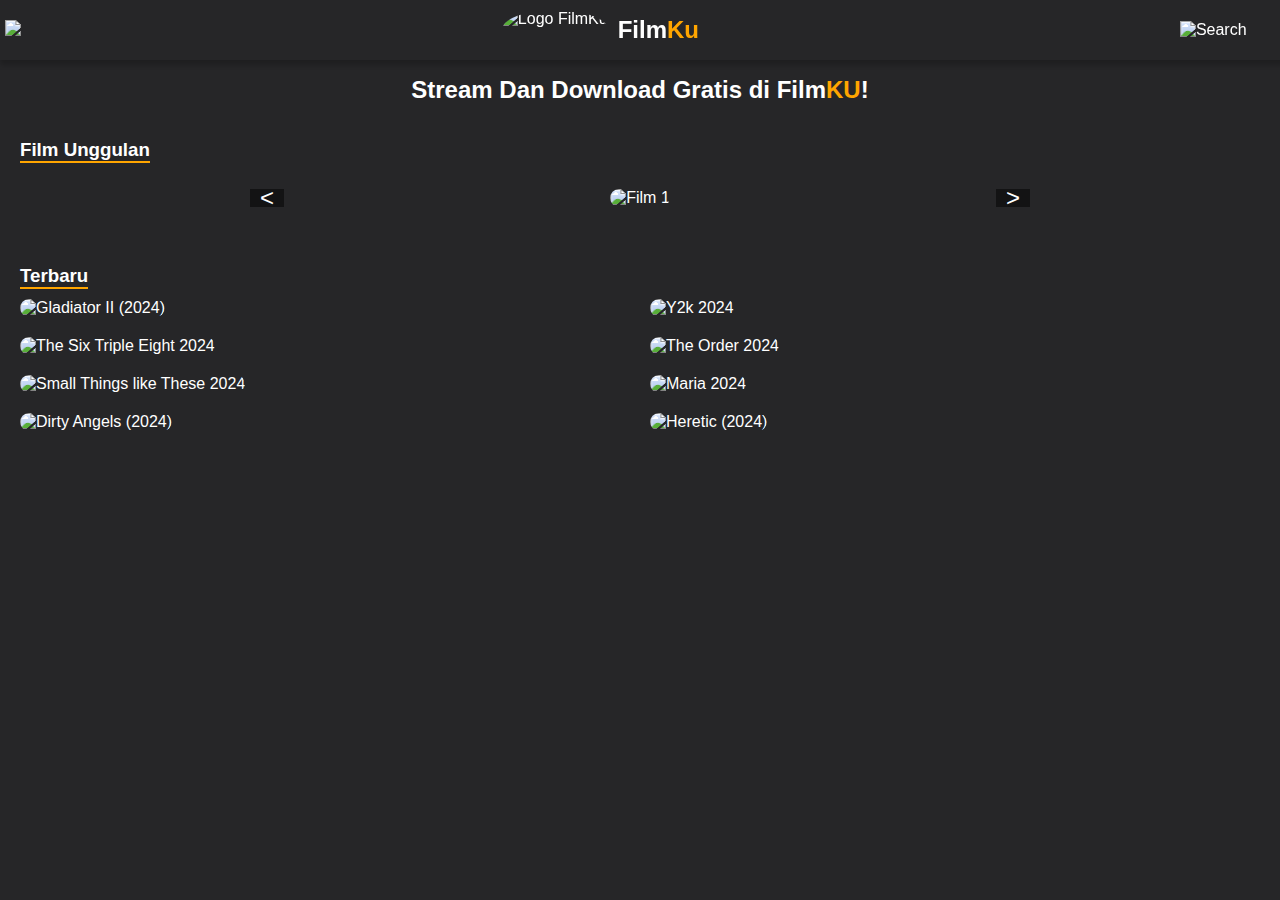
==== index.html @ 04222267 "Add files via upload" ====
<!DOCTYPE html>
<html lang="en">
<head>
  <meta charset="UTF-8">
  <meta name="viewport" content="width=device-width, initial-scale=1.0">
  <title>FilmKu</title>
  <link rel="stylesheet" href="style.css">
</head>
<body>

<!-- Header -->
<div class="header">
  <div class="menu-button" id="menuButton">
    <img src="https://blogger.googleusercontent.com/img/b/R29vZ2xl/AVvXsEiHgKk0Z7SsjOc087QyS4Ckj6SyQT6bx_J_HMfOBRyGLNR-m_cISQobg-jEBVSKW84aJ80p3HM_5hh8ff9OKb8DZV4ajb_au8PMYZ3A_IHmh7O_IfMzo9ZECYgepZuLdKHDuMqtuVwclQhEyO-Zu-luNkwm1HCLVwJ-jkLjmDrzzZLi4CdohsLxAU6zAv1Y/s116/FilmKu_20241226_070940_0000.png">
  </div>
    <div class="logo-container">
      <div class="logo">
        <img src="https://blogger.googleusercontent.com/img/b/R29vZ2xl/AVvXsEjPhVJl6J_JdQ-7zc1-qMFQAnkZNDkpbQvJIgOmOKTstghn8hSD9LRf0va9dYz5cNZdzjK0Lgw4YyBAkeOA26pwJ3ZsC5rg_ySfpOYOKQKJeR1aW_jQBUJhYC3ATrAhbCPsuS-B7URzbS3ymn0KblXdgjmVSdX2IKkBjCmP2drEKcKI1MxJIpqJhyCw2FPU/s1920/FILM (Wallpaper Telepon)_20241224_134622_0000.png" alt="Logo FilmKu">
          <h1>Film<span>Ku</span></h1>
      </div>
    </div>
    <div class="search-button" id="searchButton">
      <img src="https://blogger.googleusercontent.com/img/b/R29vZ2xl/AVvXsEg1N1-lq1zlxsqUPTmM9sa52MXcKvk-FwSGnolKu90RCCsz6e2XrUQqxknJXJlYpv5rM9skXOFmVmJ8uzCM2s3fQtohD1fVn5uhJEZ9qOZ86M9Gwycfs3O3HaQV1fXWaVkGryPtJb4UweXjVNts-_Pi2LhL7jdbWvZzrm2WyFK3dtk5YjZ4V2n3FWbx3K1Y/s116/FilmKu_20241226_070911_0000.png" alt="Search">
    </div>
    <div class="searchform" id="searchForm">
        <input type="text" id="searchInput" placeholder="Cari film..." autocomplete="off">
        <button id="searchSubmit">Cari</button>
        <div class="result-box"></div>
    </div>
    
</div>

<!-- Overlay -->
<div class="overlay" id="overlay"></div>

<!-- Sidebar -->
<div class="sidebar" id="sidebar">
    <h1><img src="https://blogger.googleusercontent.com/img/b/R29vZ2xl/AVvXsEgiqNvU1KqoaJPkoQD8T4UT63MyRPjCGz03Lx52GAoqB2y7YIbEy-KL5pVIiHxRVFeobamhmlny0Gb8j1zXMTi8EOjAfjgAgWvKTzNj9O1UUZPxCGFPgsKasMYgVa6DcVA0roKAmYAjsGB4YP7duVCUSADIeEI8MruN3-_BbQhpK6Zu-LcKw1Mr3Ngj_oiy/s318/FilmKu_20241226_143851_0000.png" alt="Logo">
    </h1>
    <ul>
      <li>
        <a href="#"><img src="https://blogger.googleusercontent.com/img/b/R29vZ2xl/AVvXsEgOqXju3kzPgmiNI-oAmad-1wB4Fs4bXtwbhxZyHoJ936ALg7feAAG_sCsjO6pEoswAHVGjhFfosv5bgmdPHJOcyX3lmWhN-2iI7Z77oQXInSzFMygqTfeKrp-mWl6WkwRvF7aoLAwzU3mWzZSJLVNfeDRRtgBr5nEPl05qRHyVvxblt5e-W2yEH-e2G3wu/s116/FilmKu_20241226_141508_0000.png" alt="Home Icon"> Home</a>
      </li>
      <li>
        <a class="collapsible"><img src="https://blogger.googleusercontent.com/img/b/R29vZ2xl/AVvXsEhfxxWWAt5Dr2GgoLzzpa74hwRKNKDjUXucI14mRQWqB5wJsI7V_pklDQpmQnVPv7Yl8RvOIU2sX2cismBdiUClrB_AK5Wlx3LAxd6Cd0Gim6RT-wDTkajuxD9uTZRyKhfJRWBtSkVH9EZX3Gq26ZKlCyms0oyanxjoqXoA3_vVES1ZFsfWfAfwB_RpF078/s116/FilmKu_20241226_141520_0000.png" alt="Series Icon"> Series</a>
        <ul class="submenu">
          <li><p><a href="#">Series Barat</a></p></li>
          <li><p><a href="#">Series Indonesia</a></p></li>
          <li><p><a href="#">Series Korea</a></p></li>
        </ul>
      </li>
      <li>
        <a class="collapsible"><img src="https://blogger.googleusercontent.com/img/b/R29vZ2xl/AVvXsEg-FV2kgjScsZAKSdJFySqs494bVQyhWGtMuVYaqHrDBWkWVZ2ygeMKq6JnehHN5Si3cdcu3i5gawu4k6CHuA4ATATcwER8W7iPBhZzAYyY33f3BEQFV-fD6ZZYezQI0rv36ofpuSxpRsD_J5OZvCwQT_26_l3zDD-LUw75alJhqjM8LsjktqYxick-zcBc/s116/FilmKu_20241226_141531_0000.png" alt="Film Icon"> Film</a>
        <ul class="submenu">
          <li><p><a href="#">Film Barat</a></p></li>
          <li><p><a href="#">Film Indonesia</a></p></li>
        </ul>
      </li>
    </ul>
</div>

<!-- Main Content -->
  <section>
    <br></br>
    <h2>Stream Dan Download Gratis di Film<span>KU</span>!</h2>
    <p><h3>Film Unggulan</h3></p>
    <div class="carousel" align=center>
    <div class="carousel-track">
          <div class="carousel-item"><img src="https://upload.wikimedia.org/wikipedia/en/d/d0/Carry_On_film_poster.jpg" alt="Film 1"></div>
          <div class="carousel-item"><img src="https://upload.wikimedia.org/wikipedia/en/a/a3/Venom_The_Last_Dance_Poster.jpg" alt="Film 5"></div>
          <div class="carousel-item"><img src="https://upload.wikimedia.org/wikipedia/id/2/25/Red_One_poster.jpg" alt="Film 2"></div>
          <div class="carousel-item"><img src="https://upload.wikimedia.org/wikipedia/en/e/ec/Kraven_the_Hunter_%28film%29_poster.jpg" alt="Film 3"></div>
          <div class="carousel-item"><img src="https://postercinema.eu/cdn/shop/files/the-substance_vcvbwfcq.jpg?v=1728146651&width=600" alt="Film 4"></div>
          <div class="carousel-item"><img src="https://upload.wikimedia.org/wikipedia/id/b/be/Juror_No._2_%282024%29.jpg" alt="Film 4"></div>
      </div>           
          <button class="carousel-btn left">&lt;</button>
          <button class="carousel-btn right">&gt;</button>
    </div>
  </section>
  <section>
    <h3>Terbaru</h3>
      <div class="film-grid">
          <div class="film-card"><img src="https://upload.wikimedia.org/wikipedia/en/0/04/Gladiator_II_%282024%29_poster.jpg" alt="Gladiator II (2024)"></div>
          <div class="film-card"><img src="https://upload.wikimedia.org/wikipedia/en/6/67/Y2k_2024_movie.jpeg" alt="Y2k 2024"></div>
          <div class="film-card"><img src="https://upload.wikimedia.org/wikipedia/en/5/58/The_Six_Triple_Eight_poster.jpg" alt="The Six Triple Eight 2024"></div>
          <div class="film-card"><img src="https://upload.wikimedia.org/wikipedia/en/d/d6/The_Order_2024_film_poster.jpg" alt="The Order 2024"></div>
          <div class="film-card"><img src="https://upload.wikimedia.org/wikipedia/en/5/5a/Small_Things_Like_These_film_poster.jpg" alt="Small Things like These 2024"></div>
          <div class="film-card"><img src="https://upload.wikimedia.org/wikipedia/en/9/9a/Maria_%282024_film%29.jpeg" alt="Maria 2024"></div>
          <div class="film-card"><img src="https://upload.wikimedia.org/wikipedia/en/3/38/Dirty_Angels_film_poster.jpg" alt="Dirty Angels (2024)"></div>
          <div class="film-card"><img src="https://upload.wikimedia.org/wikipedia/en/c/cb/Heretic_film_poster.jpg" alt="Heretic (2024)"></div>
      </div>
  </section>

<script src="scriptHome.js"> 
</script>
</body>
</html>
---- style.css ----
body {
    margin: 0;
    font-family: Arial, sans-serif;
    background-color: #262628;
    color: white;
    overflow-x: hidden;
  }

  /* Header */
  .header {
    background-color: #262628;
    height: 40px;
    width: 97%;
    padding-top: 10px;
    padding-bottom: 10px;
    padding-right: 80px;
    padding-left: 5px;
    display: flex;
    align-items: center;
    justify-content: space-between;
    position: fixed;
    box-shadow: 0 5px 5px rgba(0, 0, 0, 0.2);
    z-index: 1000; /* Pastikan di atas elemen lain */
  }

  .menu-button img,
  .search-button img {
          height: 40px;
          width: auto;
          cursor: pointer;
  }
  
  /*membuat tombol pencrian*/
  .searchform {
      display: none;
      position: absolute;
      top: 60px; /* Jarak dari tombol pencarian */
      right: 80px;
      background-color: #262628;
      padding: 5px;
      opacity: 0; /* Memulai dengan transparan */
      transition: opacity 1s ease, transform 1s ease; /* Animasi transisi */
      transform: translateY(-20px); /* Mulai dengan posisi sedikit di atas */
  }

  .searchform input {
      padding: 5px;
      font-size: 16px;
      width: 200px;
  }
  .searchform.show {
      display: block;
      opacity: 1; /* Membuat form menjadi terlihat */
      transform: translateY(0); /* Gerakkan ke posisi semula */
  }
  .searchform button {
      background-color: orange;
      color: white;
      border: none;
      padding: 5px 10px;
      margin-top: 5px;
      cursor: pointer;
      border-radius: 5px;
  }

  .searchform button:hover {
      background-color: #FF7F32;
  }
  .result-box ul{
    border-top: 1px solid #999;
    padding: 15px 10px
}
.result-box ul li{
    list-style: none;
    border-radius: 3px;
    padding: 15px 10px;
    cursor: pointer;
}
.result-box ul li:hover{
    background:  orange;
}
.result-box {
    max-height: 300px;
    overflow-y: auto;
    overflow-x: hidden;
    background-color: #262628; /* Ensure background color matches the theme */
    position: absolute;
    top: 100%; /* Position it below the search form */
    left: 0;
    width: 100%;
    z-index: 1001; /* Ensure it appears above other elements */
}
.result-box a {
  display: block;
  width: 100%;
  height: 100%;
  text-decoration: none;
  color: inherit;
  padding: 10px; /* Adjust as needed */
  border-radius: 5px; /* Adjust as needed */
}

.result-box a:hover {
  background-color: transparent; /* Adjust as needed */
  transform: scale(1.05); /* Optional: Add a hover effect */
}

  /* Membuat Sidebar */
  .sidebar {
    width: 280px;
    background-color: #1D1D1D;
    height: 100vh;
    position: fixed;
    top: 0;
    left: -300px; /* Tersembunyi di luar layar */
    transition: left 0.3s ease;
    padding: 20px;
    box-sizing: border-box;
    z-index: 1000; /* Agar di atas elemen lain */
  }

  .sidebar.open {
    left: 0; /* Muncul di layar */
  }

  .sidebar h1 {
    margin: 0 0 20px;
    display: flex;
    align-items: center;
  }

  .sidebar h1 img {
    width: 120px;
    margin: 0;
  }

  .sidebar ul {
    list-style-type: none;
    padding: 0;
    margin: 0;
  }

  .sidebar ul li {
    margin: 15px 0;
  }

  .sidebar ul li a {
    color: white;
    text-decoration: none;
    display: flex;
    align-items: center;
    padding: 15px;
    border-radius: 8px;
    cursor: pointer;
  }

  .sidebar ul li a img {
    width: 40px;
    margin-right: 15px;
  }

  .sidebar ul li a:hover {
    background-color: #1D1D1D;
  }

  .submenu {
    list-style-type: none;
    padding-left: 80px;
    display: none;
  }

  .submenu li {
    margin: 10px 0;
  }

  /* Overlay */
  .overlay {
    display: none;
    position: fixed;
    top: 0;
    left: 0;
    width: 100%;
    height: 100%;
    background: rgba(0, 0, 0, 0.5);
    z-index: 999; /* Di bawah sidebar */
  }

  .overlay.show {
    display: block;
  }

  /* Main content */
  .content {
    margin-left: 20px;
    padding: 20px;
  }

  p {
    text-indent: 50px;
  }

      .logo-container {
          display: flex;
          flex-direction: column;
          align-items: center;
          text-align: center;
      }

      .logo {
          display: flex;
          align-items: center;
          gap: 10px;
      }

      .logo img {
          height: 40px;
          width: auto;
          border-radius: 50%;
      }

      .logo h1 {
          font-size: 24px;
          margin: 0;
      }

      .logo h1 span {
          color: orange;
      }

      section {
          padding: 20px;
      }

      section h2 {
          margin-bottom: 10px;
          text-align: center;
      }
      section h2 span {
        color: orange;    
    }
      section h3 {
        margin-bottom: 10px;
        border-bottom: 2px solid orange;
        display: inline-block;
    }

  /* Membuat Carousel */  
      .carousel {
          position: relative;
          overflow: hidden;
          width: 100%;
          max-width: 800px;
          margin: 0 auto;
      }

      .carousel-track {
          display: flex;
          transition: transform 0.8s ease-in-out;
      }

      .carousel-item {
          flex-shrink: 0;
          min-width: 100%;
      }

      .carousel img {
          width: 320px;
          height: 480px;
          border-radius: 10px;
      }

      .carousel-btn {
          position: absolute;
          top: 50%;
          transform: translateY(-50%);
          background-color: rgba(0, 0, 0, 0.5);
          color: white;
          border: none;
          font-size: 24px;
          cursor: pointer;
          padding: 10px;
      }

      .carousel-btn.left {
          left: 10px;
      }

      .carousel-btn.right {
          right: 10px;
      }

  /* Membuat Film Card */    
      .film-grid {
          display: grid;
          grid-template-columns: repeat(2, 1fr);
          gap: 20px;
      }

      .film-card img {
          width: 100%;
          height: auto;
          max-width: 240px;
          border-radius: 10px;
      }

      .film-card img:hover {
          transform: scale(1.05); /* Efek zoom saat hover */
      }
a{
color: white;
text-decoration: none;
}
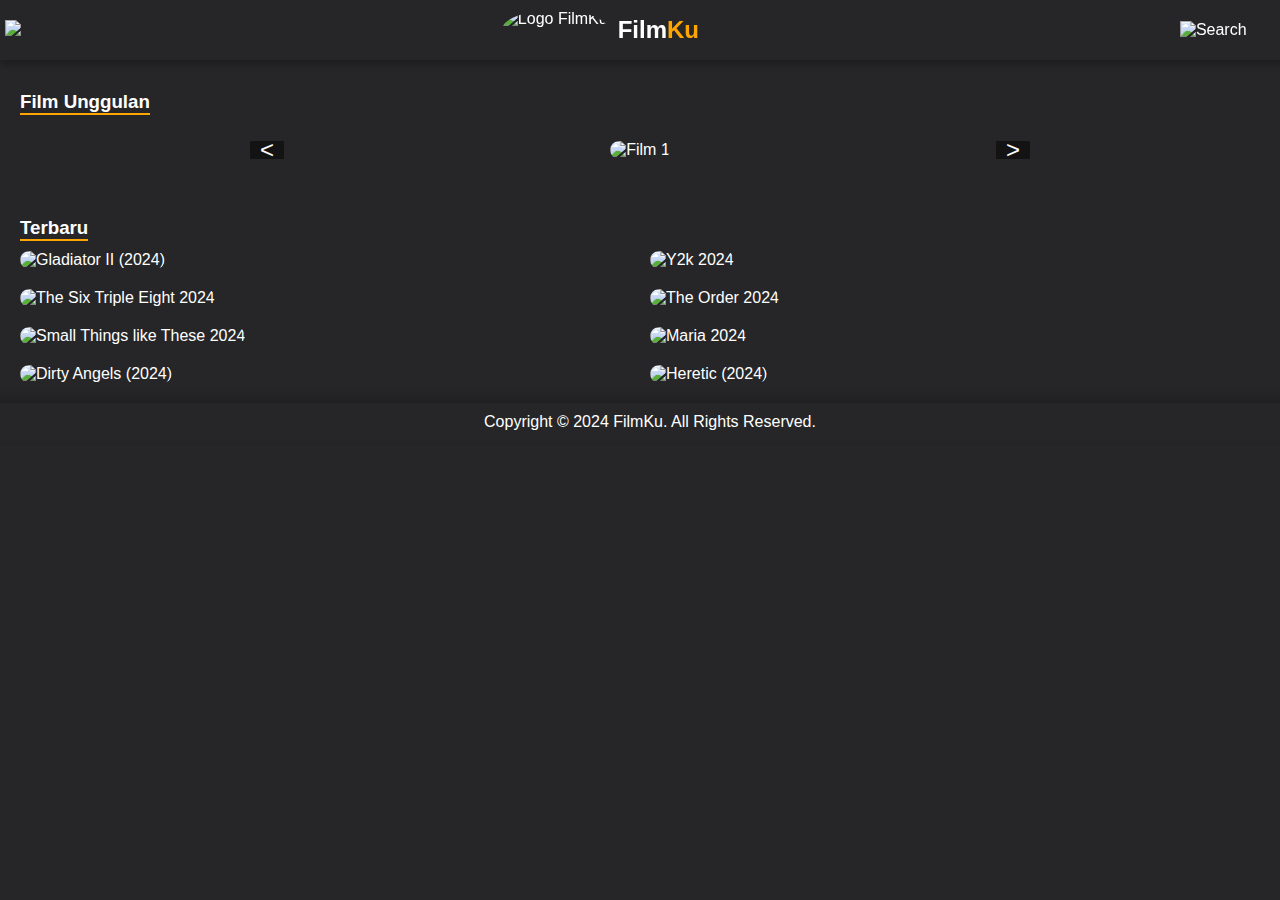
==== commit cb782472: "index.html" ====
--- a/index.html
+++ b/index.html
@@ -1,10 +1,11 @@
 <!DOCTYPE html>
-<html lang="en">
+<html lang="id">
 <head>
   <meta charset="UTF-8">
   <meta name="viewport" content="width=device-width, initial-scale=1.0">
   <title>FilmKu</title>
   <link rel="stylesheet" href="style.css">
+  <script src="https://kit.fontawesome.com/1842f0f801.js" crossorigin="anonymous"></script>
 </head>
 <body>
 
@@ -57,12 +58,17 @@
         </ul>
       </li>
     </ul>
+  <div class="social-media-icons">
+      <a href="#"><i class="fa-brands fa-telegram"></i></a>
+      <a href="#"><i class="fab fa-instagram"></i></a>
+      <a href="#"><i class="fab fa-youtube"></i></a>
+  </div>
 </div>
+  
 
 <!-- Main Content -->
   <section>
     <br></br>
-    <h2>Stream Dan Download Gratis di Film<span>KU</span>!</h2>
     <p><h3>Film Unggulan</h3></p>
     <div class="carousel" align=center>
     <div class="carousel-track">
@@ -89,8 +95,9 @@
           <div class="film-card"><img src="https://upload.wikimedia.org/wikipedia/en/3/38/Dirty_Angels_film_poster.jpg" alt="Dirty Angels (2024)"></div>
           <div class="film-card"><img src="https://upload.wikimedia.org/wikipedia/en/c/cb/Heretic_film_poster.jpg" alt="Heretic (2024)"></div>
       </div>
+
   </section>
-
+  <footer>Copyright © 2024 FilmKu. All Rights Reserved.</footer>
 <script src="scriptHome.js"> 
 </script>
 </body>
--- a/style.css
+++ b/style.css
@@ -20,7 +20,7 @@
     justify-content: space-between;
     position: fixed;
     box-shadow: 0 5px 5px rgba(0, 0, 0, 0.2);
-    z-index: 1000; /* Pastikan di atas elemen lain */
+    z-index: 1000; /* Ensure it is above other elements */
   }
 
   .menu-button img,
@@ -41,6 +41,7 @@
       opacity: 0; /* Memulai dengan transparan */
       transition: opacity 1s ease, transform 1s ease; /* Animasi transisi */
       transform: translateY(-20px); /* Mulai dengan posisi sedikit di atas */
+      z-index: 1001; /* Ensure it is above other elements */
   }
 
   .searchform input {
@@ -88,7 +89,7 @@
     top: 100%; /* Position it below the search form */
     left: 0;
     width: 100%;
-    z-index: 1001; /* Ensure it appears above other elements */
+    z-index: 1001; /* Ensure it is above other elements */
 }
 .result-box a {
   display: block;
@@ -116,7 +117,7 @@
     transition: left 0.3s ease;
     padding: 20px;
     box-sizing: border-box;
-    z-index: 1000; /* Agar di atas elemen lain */
+    z-index: 1000; /* Ensure it is above other elements */
   }
 
   .sidebar.open {
@@ -172,6 +173,10 @@
   .submenu li {
     margin: 10px 0;
   }
+.sidebar {
+  overflow-y: auto;
+  max-height: 100vh;
+}
 
   /* Overlay */
   .overlay {
@@ -182,11 +187,20 @@
     width: 100%;
     height: 100%;
     background: rgba(0, 0, 0, 0.5);
-    z-index: 999; /* Di bawah sidebar */
+    z-index: 999; /* Ensure it is below the sidebar */
   }
 
   .overlay.show {
     display: block;
+  }
+
+  /*social-media-icons*/
+  .social-media-icons {
+    display: flex;
+    justify-content: space-around;
+    font-size: 20px;
+    gap: 10px;
+    margin-top: 350px;
   }
 
   /* Main content */
@@ -233,7 +247,7 @@
 
       section h2 {
           margin-bottom: 10px;
-          text-align: center;
+          text-align: left;
       }
       section h2 span {
         color: orange;    
@@ -288,6 +302,94 @@
       .carousel-btn.right {
           right: 10px;
       }
+  /* membuat video container */
+      
+    .video-container {
+      position: relative;
+      padding-top: 56.25%; /* 16:9 Aspect Ratio */
+      margin: 20px 0;
+  }
+  .video-container iframe {
+      position: absolute;
+      top: 0;
+      left: 0;
+      width: 100%;
+      height: 100%;
+      border: none;
+  } 
+
+/*memberi jarak pada bagian atas agar tidak tertutup header */
+.jarakatas {
+  padding-top: 40px; 
+  }
+.judulfilm {
+  font-size:20px;
+  padding: 0 20px 0 20px;
+}   
+
+/*informasi dari film */
+p1 {
+  text-indent: 0;
+}
+.container {
+  display: grid;
+  grid-template-columns: 1fr 2fr;
+  gap: 10px;
+  max-width: 800px;
+  margin: 20px auto;
+  color: #fff;
+  padding: 0 20px 0 20px;
+}
+
+.poster img {
+  width: 100%;
+  border-radius: 10px;
+}
+
+.info {
+  display: grid;
+  grid-template-columns: auto auto;
+  gap: 20px;
+}
+
+.detail {
+  display: grid;
+  grid-template-rows: repeat(4, auto);
+  gap: 10px;
+  line-height: 2;
+}
+
+.value {
+  display: grid;
+  grid-template-rows: repeat(4, auto);
+  gap: 10px;
+  line-height:2;
+  text-align: left;
+  color: orange;
+}
+
+.buttons {
+  display: grid;
+  grid-template-columns: repeat(2, 1fr);
+  gap: 10px;
+  margin-top: 10px;
+}
+
+.buttons button {
+  padding: 10px;
+  border: none;
+  border-radius: 5px;
+  cursor: pointer;
+  font-weight: bold;
+  background-color: orange;
+}
+
+.description {
+  grid-column: span 2;
+  margin-top: 10px;
+  line-height: 1.5;
+  text-align: justify;
+}
 
   /* Membuat Film Card */    
       .film-grid {
@@ -310,3 +412,13 @@
 color: white;
 text-decoration: none;
 }
+
+footer {
+    background-color: #262628;
+    color: white;
+    text-align: center;
+    padding: 10px;
+    bottom: 0;
+    width: 100%;
+    box-shadow: -10px -5px 10px rgba(0, 0, 0, 0.2);
+}
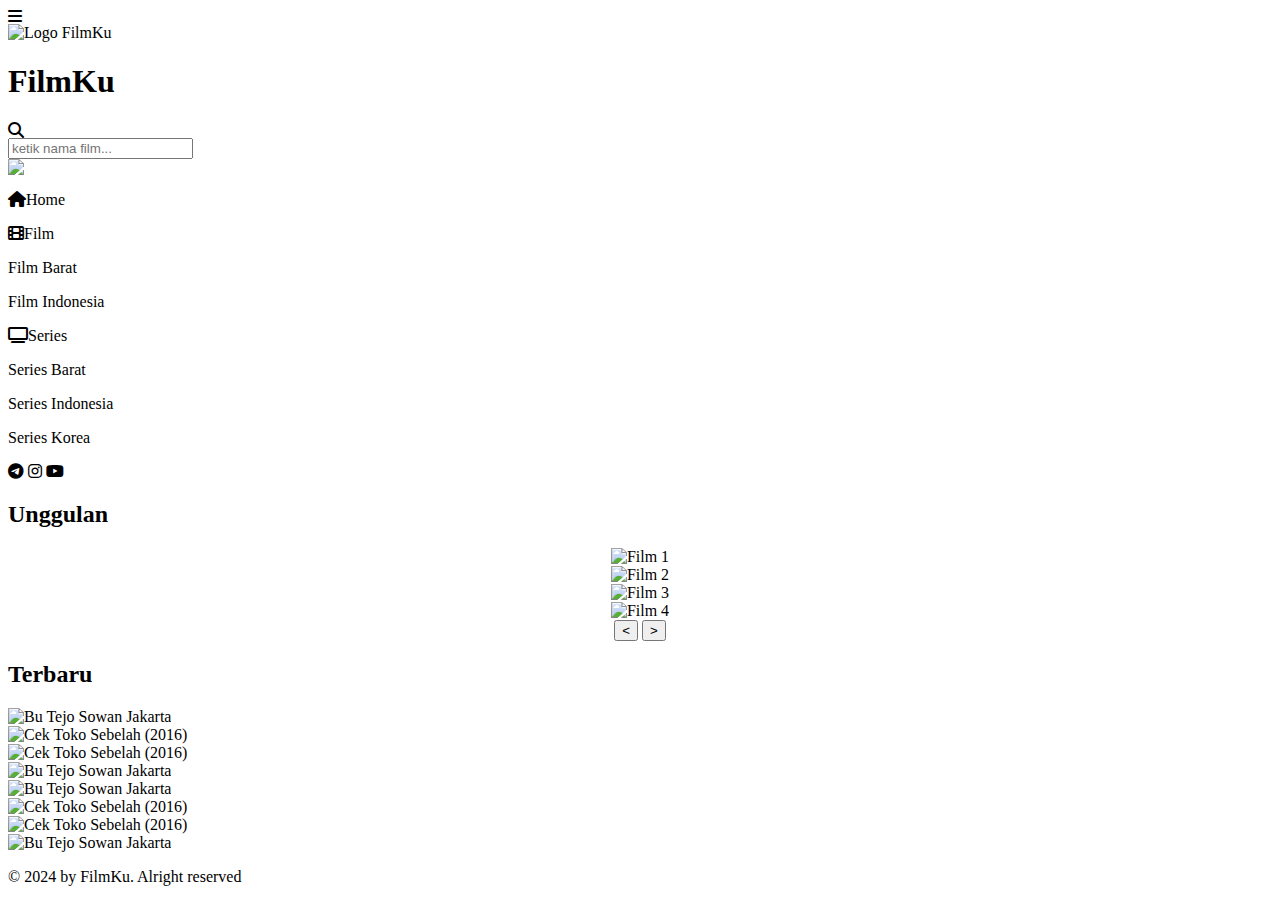
==== commit 667ed2d8: "index.html" ====
--- a/index.html
+++ b/index.html
@@ -1,108 +1,91 @@
-<!DOCTYPE html>
 <html lang="id">
 <head>
-  <meta charset="UTF-8">
-  <meta name="viewport" content="width=device-width, initial-scale=1.0">
-  <title>FilmKu</title>
-  <link rel="stylesheet" href="style.css">
-  <script src="https://kit.fontawesome.com/1842f0f801.js" crossorigin="anonymous"></script>
+    <meta charset="UTF-8">
+    <meta name="viewport" content="width=device-width, initial-scale=1.0">
+    <title>prototype</title>
+    <link rel="preconnect" href="https://fonts.googleapis.com">
+    <link rel="preconnect" href="https://fonts.googleapis.com">
+    <link rel="preconnect" href="https://fonts.gstatic.com" crossorigin>
+    <link href="https://fonts.googleapis.com/css2?family=Ubuntu:wght@500;700&display=swap" rel="stylesheet">
+    <link href="https://cdnjs.cloudflare.com/ajax/libs/font-awesome/6.5.1/css/all.min.css" rel="stylesheet">
+    <link href="styles.css" rel="stylesheet">
 </head>
 <body>
+    <header class="header">
+        <div class="menu-btn">
+            <i class="fas fa-bars"></i>
+        </div>
+        <div class="logo-container">
+            <div class="logo">
+                <img src="https://blogger.googleusercontent.com/img/b/R29vZ2xl/AVvXsEjPhVJl6J_JdQ-7zc1-qMFQAnkZNDkpbQvJIgOmOKTstghn8hSD9LRf0va9dYz5cNZdzjK0Lgw4YyBAkeOA26pwJ3ZsC5rg_ySfpOYOKQKJeR1aW_jQBUJhYC3ATrAhbCPsuS-B7URzbS3ymn0KblXdgjmVSdX2IKkBjCmP2drEKcKI1MxJIpqJhyCw2FPU/s1920/FILM (Wallpaper Telepon)_20241224_134622_0000.png" alt="Logo FilmKu">
+                <h1>Film<span>Ku</span></h1>
+            </div>
+        </div>
+        <div class="search-button" id="searchButton">
+            <i class="fas fa-search"></i>
+        </div>
+        <div class="search-container" id="searchContainer">
+            <input type="text" id="searchInput" placeholder="ketik nama film..." autocomplete="off">
+            <div class="result-box"></div>
+        </div>
+    </header>
+    <div class="overlay"></div>
+    <div class="container">
+        <div class="logosidebar">
+            <img src="https://blogger.googleusercontent.com/img/b/R29vZ2xl/AVvXsEjPhVJl6J_JdQ-7zc1-qMFQAnkZNDkpbQvJIgOmOKTstghn8hSD9LRf0va9dYz5cNZdzjK0Lgw4YyBAkeOA26pwJ3ZsC5rg_ySfpOYOKQKJeR1aW_jQBUJhYC3ATrAhbCPsuS-B7URzbS3ymn0KblXdgjmVSdX2IKkBjCmP2drEKcKI1MxJIpqJhyCw2FPU/s1920/FILM (Wallpaper Telepon)_20241224_134622_0000.png">
+        </div>
+        <div class="menu">
+            <p class="menu-item"><i class="fas fa-home"></i>Home</p>
+            <p class="menu-item collapsible"><i class="fas fa-film"></i>Film</p>
+            <div class="submenu">
+                <p>Film Barat</p>
+                <p>Film Indonesia</p>
+            </div>
+            <p class="menu-item collapsible"><i class="fas fa-tv"></i>Series</p>
+            <div class="submenu">
+                <p>Series Barat</p>
+                <p>Series Indonesia</p>
+                <p>Series Korea</p>
+            </div>
+        </div>
+        <div class="socialmedia">
+            <i class="fab fa-telegram"></i>
+            <i class="fab fa-instagram"></i>
+            <i class="fab fa-youtube"></i>
+        </div>
+    </div>
 
-<!-- Header -->
-<div class="header">
-  <div class="menu-button" id="menuButton">
-    <img src="https://blogger.googleusercontent.com/img/b/R29vZ2xl/AVvXsEiHgKk0Z7SsjOc087QyS4Ckj6SyQT6bx_J_HMfOBRyGLNR-m_cISQobg-jEBVSKW84aJ80p3HM_5hh8ff9OKb8DZV4ajb_au8PMYZ3A_IHmh7O_IfMzo9ZECYgepZuLdKHDuMqtuVwclQhEyO-Zu-luNkwm1HCLVwJ-jkLjmDrzzZLi4CdohsLxAU6zAv1Y/s116/FilmKu_20241226_070940_0000.png">
-  </div>
-    <div class="logo-container">
-      <div class="logo">
-        <img src="https://blogger.googleusercontent.com/img/b/R29vZ2xl/AVvXsEjPhVJl6J_JdQ-7zc1-qMFQAnkZNDkpbQvJIgOmOKTstghn8hSD9LRf0va9dYz5cNZdzjK0Lgw4YyBAkeOA26pwJ3ZsC5rg_ySfpOYOKQKJeR1aW_jQBUJhYC3ATrAhbCPsuS-B7URzbS3ymn0KblXdgjmVSdX2IKkBjCmP2drEKcKI1MxJIpqJhyCw2FPU/s1920/FILM (Wallpaper Telepon)_20241224_134622_0000.png" alt="Logo FilmKu">
-          <h1>Film<span>Ku</span></h1>
-      </div>
+    <section>
+         <h2>Unggulan</h2>
+         <div class="carousel" align=center>
+             <div class="carousel-track">
+                 <div class="carousel-item"><img src="https://m.media-amazon.com/images/M/MV5BNmQ4ZmM2NmItZGMwNi00ODhiLWFjZTMtMDdmYzg3YjdiNWM0XkEyXkFqcGc@._V1_.jpg" alt="Film 1"></div>
+                 <div class="carousel-item"><img src="https://www.lavanguardia.com/peliculas-series/images/serie/poster/2022/11/w1280/9mYjnTjWexrZzQC1WBlz8BOOiAi.jpg" alt="Film 2"></div>
+                 <div class="carousel-item"><img src="https://m.media-amazon.com/images/M/MV5BNmQ4ZmM2NmItZGMwNi00ODhiLWFjZTMtMDdmYzg3YjdiNWM0XkEyXkFqcGc@._V1_.jpg" alt="Film 3"></div>
+                 <div class="carousel-item"><img src="https://www.lavanguardia.com/peliculas-series/images/serie/poster/2022/11/w1280/9mYjnTjWexrZzQC1WBlz8BOOiAi.jpg" alt="Film 4"></div>
+             </div>
+             <button class="carousel-btn left">&lt;</button>
+             <button class="carousel-btn right">&gt;</button>
+         </div>
+     </section>
+             <section>
+         <h2>Terbaru</h2>
+         <div class="film-grid">
+             <div class="film-card"><img src="https://m.media-amazon.com/images/M/MV5BNmQ4ZmM2NmItZGMwNi00ODhiLWFjZTMtMDdmYzg3YjdiNWM0XkEyXkFqcGc@._V1_.jpg" alt="Bu Tejo Sowan Jakarta"></div>
+             <div class="film-card"><img src="https://www.lavanguardia.com/peliculas-series/images/serie/poster/2022/11/w1280/9mYjnTjWexrZzQC1WBlz8BOOiAi.jpg" alt="Cek Toko Sebelah (2016)"></div>
+             <div class="film-card"><img src="https://www.lavanguardia.com/peliculas-series/images/serie/poster/2022/11/w1280/9mYjnTjWexrZzQC1WBlz8BOOiAi.jpg" alt="Cek Toko Sebelah (2016)"></div>
+             <div class="film-card"><img src="https://m.media-amazon.com/images/M/MV5BNmQ4ZmM2NmItZGMwNi00ODhiLWFjZTMtMDdmYzg3YjdiNWM0XkEyXkFqcGc@._V1_.jpg" alt="Bu Tejo Sowan Jakarta"></div>
+             <div class="film-card"><img src="https://m.media-amazon.com/images/M/MV5BNmQ4ZmM2NmItZGMwNi00ODhiLWFjZTMtMDdmYzg3YjdiNWM0XkEyXkFqcGc@._V1_.jpg" alt="Bu Tejo Sowan Jakarta"></div>
+             <div class="film-card"><img src="https://www.lavanguardia.com/peliculas-series/images/serie/poster/2022/11/w1280/9mYjnTjWexrZzQC1WBlz8BOOiAi.jpg" alt="Cek Toko Sebelah (2016)"></div>
+             <div class="film-card"><img src="https://www.lavanguardia.com/peliculas-series/images/serie/poster/2022/11/w1280/9mYjnTjWexrZzQC1WBlz8BOOiAi.jpg" alt="Cek Toko Sebelah (2016)"></div>
+             <div class="film-card"><img src="https://m.media-amazon.com/images/M/MV5BNmQ4ZmM2NmItZGMwNi00ODhiLWFjZTMtMDdmYzg3YjdiNWM0XkEyXkFqcGc@._V1_.jpg" alt="Bu Tejo Sowan Jakarta"></div>
+         </div>
+     </section>
+
+    <script src="scriptHome.js"></script>
+</body>
+<footer>
+    <div class="footer">
+        <p>© 2024 by FilmKu. Alright reserved</p>
     </div>
-    <div class="search-button" id="searchButton">
-      <img src="https://blogger.googleusercontent.com/img/b/R29vZ2xl/AVvXsEg1N1-lq1zlxsqUPTmM9sa52MXcKvk-FwSGnolKu90RCCsz6e2XrUQqxknJXJlYpv5rM9skXOFmVmJ8uzCM2s3fQtohD1fVn5uhJEZ9qOZ86M9Gwycfs3O3HaQV1fXWaVkGryPtJb4UweXjVNts-_Pi2LhL7jdbWvZzrm2WyFK3dtk5YjZ4V2n3FWbx3K1Y/s116/FilmKu_20241226_070911_0000.png" alt="Search">
-    </div>
-    <div class="searchform" id="searchForm">
-        <input type="text" id="searchInput" placeholder="Cari film..." autocomplete="off">
-        <button id="searchSubmit">Cari</button>
-        <div class="result-box"></div>
-    </div>
-    
-</div>
-
-<!-- Overlay -->
-<div class="overlay" id="overlay"></div>
-
-<!-- Sidebar -->
-<div class="sidebar" id="sidebar">
-    <h1><img src="https://blogger.googleusercontent.com/img/b/R29vZ2xl/AVvXsEgiqNvU1KqoaJPkoQD8T4UT63MyRPjCGz03Lx52GAoqB2y7YIbEy-KL5pVIiHxRVFeobamhmlny0Gb8j1zXMTi8EOjAfjgAgWvKTzNj9O1UUZPxCGFPgsKasMYgVa6DcVA0roKAmYAjsGB4YP7duVCUSADIeEI8MruN3-_BbQhpK6Zu-LcKw1Mr3Ngj_oiy/s318/FilmKu_20241226_143851_0000.png" alt="Logo">
-    </h1>
-    <ul>
-      <li>
-        <a href="#"><img src="https://blogger.googleusercontent.com/img/b/R29vZ2xl/AVvXsEgOqXju3kzPgmiNI-oAmad-1wB4Fs4bXtwbhxZyHoJ936ALg7feAAG_sCsjO6pEoswAHVGjhFfosv5bgmdPHJOcyX3lmWhN-2iI7Z77oQXInSzFMygqTfeKrp-mWl6WkwRvF7aoLAwzU3mWzZSJLVNfeDRRtgBr5nEPl05qRHyVvxblt5e-W2yEH-e2G3wu/s116/FilmKu_20241226_141508_0000.png" alt="Home Icon"> Home</a>
-      </li>
-      <li>
-        <a class="collapsible"><img src="https://blogger.googleusercontent.com/img/b/R29vZ2xl/AVvXsEhfxxWWAt5Dr2GgoLzzpa74hwRKNKDjUXucI14mRQWqB5wJsI7V_pklDQpmQnVPv7Yl8RvOIU2sX2cismBdiUClrB_AK5Wlx3LAxd6Cd0Gim6RT-wDTkajuxD9uTZRyKhfJRWBtSkVH9EZX3Gq26ZKlCyms0oyanxjoqXoA3_vVES1ZFsfWfAfwB_RpF078/s116/FilmKu_20241226_141520_0000.png" alt="Series Icon"> Series</a>
-        <ul class="submenu">
-          <li><p><a href="#">Series Barat</a></p></li>
-          <li><p><a href="#">Series Indonesia</a></p></li>
-          <li><p><a href="#">Series Korea</a></p></li>
-        </ul>
-      </li>
-      <li>
-        <a class="collapsible"><img src="https://blogger.googleusercontent.com/img/b/R29vZ2xl/AVvXsEg-FV2kgjScsZAKSdJFySqs494bVQyhWGtMuVYaqHrDBWkWVZ2ygeMKq6JnehHN5Si3cdcu3i5gawu4k6CHuA4ATATcwER8W7iPBhZzAYyY33f3BEQFV-fD6ZZYezQI0rv36ofpuSxpRsD_J5OZvCwQT_26_l3zDD-LUw75alJhqjM8LsjktqYxick-zcBc/s116/FilmKu_20241226_141531_0000.png" alt="Film Icon"> Film</a>
-        <ul class="submenu">
-          <li><p><a href="#">Film Barat</a></p></li>
-          <li><p><a href="#">Film Indonesia</a></p></li>
-        </ul>
-      </li>
-    </ul>
-  <div class="social-media-icons">
-      <a href="#"><i class="fa-brands fa-telegram"></i></a>
-      <a href="#"><i class="fab fa-instagram"></i></a>
-      <a href="#"><i class="fab fa-youtube"></i></a>
-  </div>
-</div>
-  
-
-<!-- Main Content -->
-  <section>
-    <br></br>
-    <p><h3>Film Unggulan</h3></p>
-    <div class="carousel" align=center>
-    <div class="carousel-track">
-          <div class="carousel-item"><img src="https://upload.wikimedia.org/wikipedia/en/d/d0/Carry_On_film_poster.jpg" alt="Film 1"></div>
-          <div class="carousel-item"><img src="https://upload.wikimedia.org/wikipedia/en/a/a3/Venom_The_Last_Dance_Poster.jpg" alt="Film 5"></div>
-          <div class="carousel-item"><img src="https://upload.wikimedia.org/wikipedia/id/2/25/Red_One_poster.jpg" alt="Film 2"></div>
-          <div class="carousel-item"><img src="https://upload.wikimedia.org/wikipedia/en/e/ec/Kraven_the_Hunter_%28film%29_poster.jpg" alt="Film 3"></div>
-          <div class="carousel-item"><img src="https://postercinema.eu/cdn/shop/files/the-substance_vcvbwfcq.jpg?v=1728146651&width=600" alt="Film 4"></div>
-          <div class="carousel-item"><img src="https://upload.wikimedia.org/wikipedia/id/b/be/Juror_No._2_%282024%29.jpg" alt="Film 4"></div>
-      </div>           
-          <button class="carousel-btn left">&lt;</button>
-          <button class="carousel-btn right">&gt;</button>
-    </div>
-  </section>
-  <section>
-    <h3>Terbaru</h3>
-      <div class="film-grid">
-          <div class="film-card"><img src="https://upload.wikimedia.org/wikipedia/en/0/04/Gladiator_II_%282024%29_poster.jpg" alt="Gladiator II (2024)"></div>
-          <div class="film-card"><img src="https://upload.wikimedia.org/wikipedia/en/6/67/Y2k_2024_movie.jpeg" alt="Y2k 2024"></div>
-          <div class="film-card"><img src="https://upload.wikimedia.org/wikipedia/en/5/58/The_Six_Triple_Eight_poster.jpg" alt="The Six Triple Eight 2024"></div>
-          <div class="film-card"><img src="https://upload.wikimedia.org/wikipedia/en/d/d6/The_Order_2024_film_poster.jpg" alt="The Order 2024"></div>
-          <div class="film-card"><img src="https://upload.wikimedia.org/wikipedia/en/5/5a/Small_Things_Like_These_film_poster.jpg" alt="Small Things like These 2024"></div>
-          <div class="film-card"><img src="https://upload.wikimedia.org/wikipedia/en/9/9a/Maria_%282024_film%29.jpeg" alt="Maria 2024"></div>
-          <div class="film-card"><img src="https://upload.wikimedia.org/wikipedia/en/3/38/Dirty_Angels_film_poster.jpg" alt="Dirty Angels (2024)"></div>
-          <div class="film-card"><img src="https://upload.wikimedia.org/wikipedia/en/c/cb/Heretic_film_poster.jpg" alt="Heretic (2024)"></div>
-      </div>
-
-  </section>
-  <footer>Copyright © 2024 FilmKu. All Rights Reserved.</footer>
-<script src="scriptHome.js"> 
-</script>
-</body>
 </html>
-
-
-
-
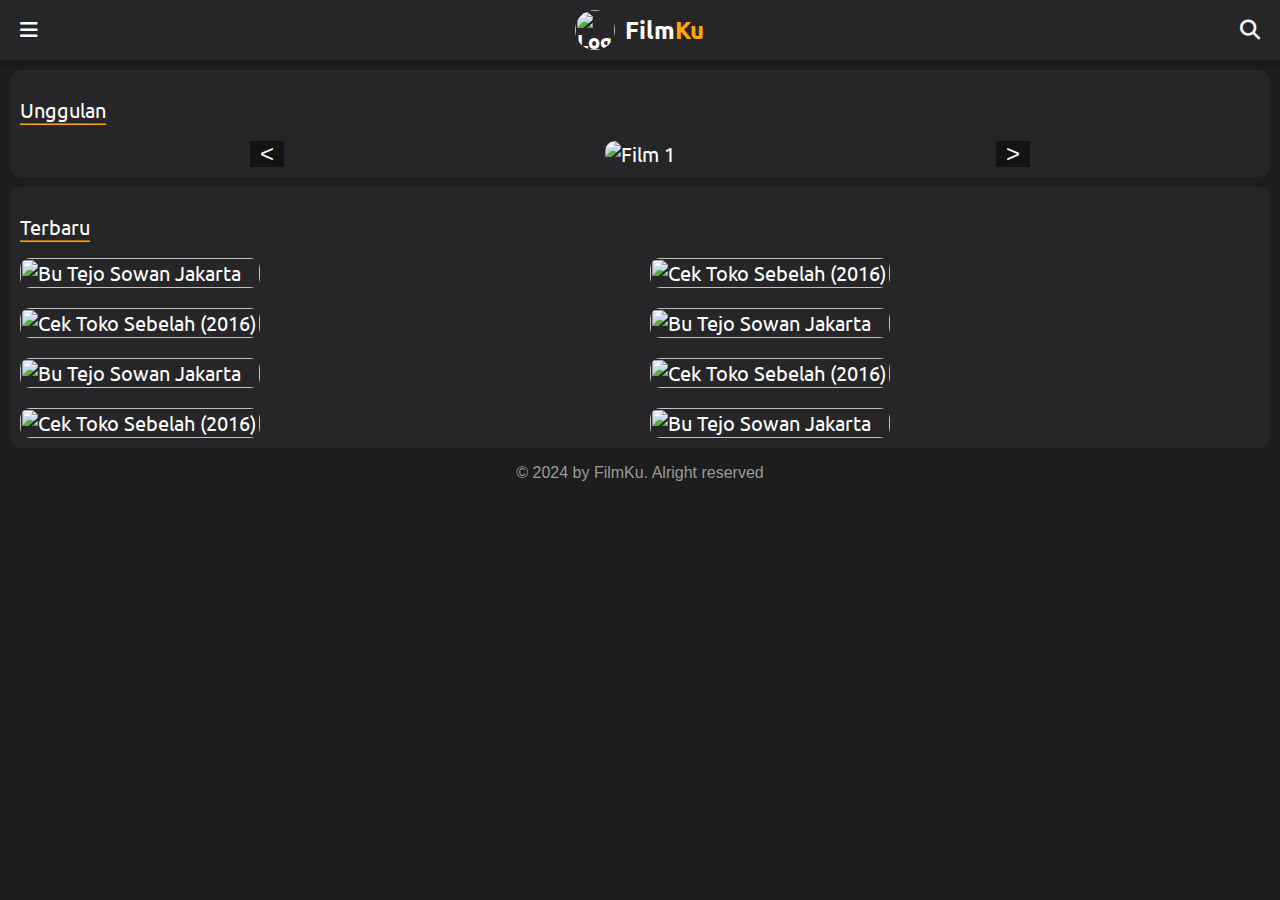
==== commit 7f143445: "Update index.html" ====
--- a/index.html
+++ b/index.html
@@ -2,7 +2,7 @@
 <head>
     <meta charset="UTF-8">
     <meta name="viewport" content="width=device-width, initial-scale=1.0">
-    <title>prototype</title>
+    <title>FilmKu</title>
     <link rel="preconnect" href="https://fonts.googleapis.com">
     <link rel="preconnect" href="https://fonts.googleapis.com">
     <link rel="preconnect" href="https://fonts.gstatic.com" crossorigin>
@@ -82,7 +82,7 @@
          </div>
      </section>
 
-    <script src="scriptHome.js"></script>
+    <script src="scripts.js"></script>
 </body>
 <footer>
     <div class="footer">
--- a/styles.css
+++ b/styles.css
@@ -0,0 +1,351 @@
+/*content*/
+body {
+    font-family: Ubuntu, Sans-Serif;
+    color: white;
+    background-color: #1d1d1d;
+    margin: 0;
+    overflow-x: hidden;
+    font-size: 20px;
+}
+
+.header {
+    display: flex;
+    align-items: center;
+    justify-content: space-between;
+    padding: 10px 20px;
+    background-color: #262628;
+    color: white;
+    z-index: 1000;
+    box-shadow: 0 5px 5px rgba(0, 0, 0, 0.2);
+    overlay: show;
+}
+
+.content {
+    margin-left: 20px;
+    padding: 10px;
+  }
+
+section {
+    padding: 10px;
+    margin: 10px;
+    border-radius: 10px;
+    background-color: #262628;
+}
+
+section h2 {
+    border-bottom: 2px solid orange;
+    border-bottom-style:groove;
+    display: inline-block;
+    font-size: 20px;
+    font-weight: normal;
+}  
+
+/*logo pada header*/
+.logo-container {
+    display: flex;
+    flex-direction: column;
+    align-items: center;
+    text-align: center;
+}
+
+.logo {
+    display: flex;
+    align-items: center;
+    gap: 10px;
+    font-weight: bold;
+}
+
+.logo img {
+    height: 40px;
+    width: auto;
+    border-radius: 50%;
+}
+
+.logo h1 {
+    font-size: 24px;
+    margin: 0;
+}
+
+.logo h1 span {
+    color: orange;
+}
+
+/*membuat tombol menu dan sidebar*/
+.container {
+    display: flex;
+    flex-direction: column;
+    height: 100vh;
+    width: 250px;
+    position: fixed;
+    top: 0;
+    left: -250px;
+    background-color: white;
+    transition: left 0.3s ease-in-out;
+    z-index: 2000;
+    color: white;
+}
+
+.container .logosidebar {
+    display: flex;
+    justify-content: center;
+    align-items: center;
+    background-color: #262628;
+    padding: 10px 20px 2px 20px;
+}
+
+.logosidebar img {
+    height: 130px;
+}
+
+.container .menu {
+    flex: 13;
+    background-color: #262628;
+    color: white;
+    overflow-y: auto;
+    scrollbar-width: thin;
+    scrollbar-color: #333 #262628;
+}
+
+.menu p, .submenu p {
+    cursor: pointer;
+    line-height: 1.8;
+    padding: 10px 20px 10px 20px;
+}
+
+.submenu {
+    display: none;
+    margin-left: 20px;
+    border-left: 2px solid #333;
+}
+
+.menu .menu-item i {
+    margin-right: 10px;
+}
+
+.menu p:hover {
+    color: #FEA500;
+}
+
+.socialmedia {
+    flex: 2;
+    background-color: #262628;
+    padding: 10px 5px 10px 5px;
+    display: flex;
+    justify-content: space-evenly;
+    border-top: 2px solid #333;
+}
+
+.socialmedia i {
+    font-size: 24px;
+    color: white;
+    cursor: pointer;
+}
+
+.socialmedia i:hover {
+    color: #FEA500;
+}
+
+.menu-btn {
+    font-size: 20px;
+    cursor: pointer;
+}
+
+.menu-btn:hover {
+    color: #FEA500;
+}
+
+.overlay {
+    position: fixed;
+    top: 0;
+    left: 0;
+    width: 100%;
+    height: 100%;
+    background: rgba(0, 0, 0, 0.5);
+    display: none;
+    z-index: 1;
+}
+
+/*membuat tombol pencarian*/
+.search-button {
+    font-size: 20px;
+    cursor: pointer;
+}
+
+.search-button:hover {
+    color: #FEA500;
+}
+
+.search-container {
+    position: absolute;
+    top: 50px; /* Jarak dari tombol pencarian */
+    right: 10px;
+    left: 10px;
+    width: calc(100% - 20px); /* Lebar form pencarian */
+    z-index: 1001; /* Ensure it is above other elements */
+    border-radius: 10px;
+    display: none;
+    max-height: 0;
+    overflow: hidden;
+    outline: 1px solid #333;
+}
+
+.search-container.show {
+    display: block;
+    opacity: 1; /* Membuat form menjadi terlihat */
+    transform: translateY(0); /* Gerakkan ke posisi semula */
+    max-height: 500px; /* Adjust as needed */
+}
+
+.search-container input {
+    padding: 10px;
+    border: none;
+    outline: none;
+    box-sizing: border-box;
+    width: 100%;
+    font-size: 20px;
+    background-color: #262628;
+    color: white;
+    font-size: 18px;
+}
+
+.result-box {
+    scrollbar-width: thin;
+    scrollbar-color: #333 #262628;
+}
+
+.result-box ul {
+    padding: 0; /* Remove padding */
+    margin: 0; /* Remove margin */
+}
+
+.result-box ul li {
+    list-style: none;
+    color: white; /* Ensure text color matches the theme */
+    border-radius: 3px;
+    padding: 5px 0; /* Adjust padding */
+    cursor: pointer;
+    font-size: 20px;
+}
+
+.result-box ul li:hover {
+    color: orange;
+}
+
+.result-box {
+    max-height: 300px;
+    overflow-y: auto;
+    overflow-x: hidden;
+    width: 100%;
+    z-index: 1001; /* Ensure it is above other elements */
+    box-sizing: border-box;
+    padding: 0 10px; /* Remove padding */
+    margin: 0; /* Remove margin */
+    background-color: #262628;
+}
+
+.result-box a {
+    display: block;
+    width: 100%;
+    height: 100%;
+    text-decoration: none;
+    color: inherit;
+    border-radius: 5px; /* Adjust as needed */
+}
+::placeholder {
+    color: white;
+}
+
+/*membuat carousel*/
+.carousel {
+    position: relative;
+    overflow: hidden;
+    width: 100%;
+    max-width: 800px;
+    margin: 0 auto;
+    cursor: pointer;
+}
+
+.carousel-track {
+    display: flex;
+    transition: transform 0.8s ease-in-out;
+}
+
+.carousel-item {
+    flex-shrink: 0;
+    min-width: 100%;
+}
+
+.carousel img {
+    width: auto;
+    height: auto;
+    max-height:480px;
+    border-radius: 10px;
+}
+
+.carousel-btn {
+    position: absolute;
+    top: 50%;
+    transform: translateY(-50%);
+    background-color: rgba(0, 0, 0, 0.5);
+    color: white;
+    border: none;
+    font-size: 24px;
+    cursor: pointer;
+    padding: 10px;
+}
+
+.carousel-btn.left {
+    left: 10px;
+}
+
+.carousel-btn.right {
+    right: 10px;
+}
+
+/*membuat card film*/
+.film-grid {
+    display: grid;
+    grid-template-columns: repeat(2, 1fr);
+    gap: 20px;
+}
+
+.film-card {
+    position: relative;
+    display: inline-block;
+}
+
+.film-card img {
+    width: 100%;
+    height: 100%;
+    max-width: 240px;
+    max-height: 320px;
+    border-radius: 10px;
+}
+
+.film-card img:hover {
+    transform: scale(1.05); /* Efek zoom saat hover */
+}
+
+.film-card img:hover::after {
+    content: attr(alt);
+    position: absolute;
+    bottom: 10px;
+    left: 10px;
+    background-color: rgba(0, 0, 0, 0.7);
+    color: #fff;
+    padding: 5px;
+    border-radius: 5px;
+    font-size: 14px;
+    white-space: nowrap;
+}
+
+footer {
+    font-size: 16px;
+    font-family: sans-serif;
+    font-weight: lighter;
+    color: #999;
+    text-align: center;
+    width: 100%;
+    height: 2px;
+    padding-bottom: 30px;
+}
